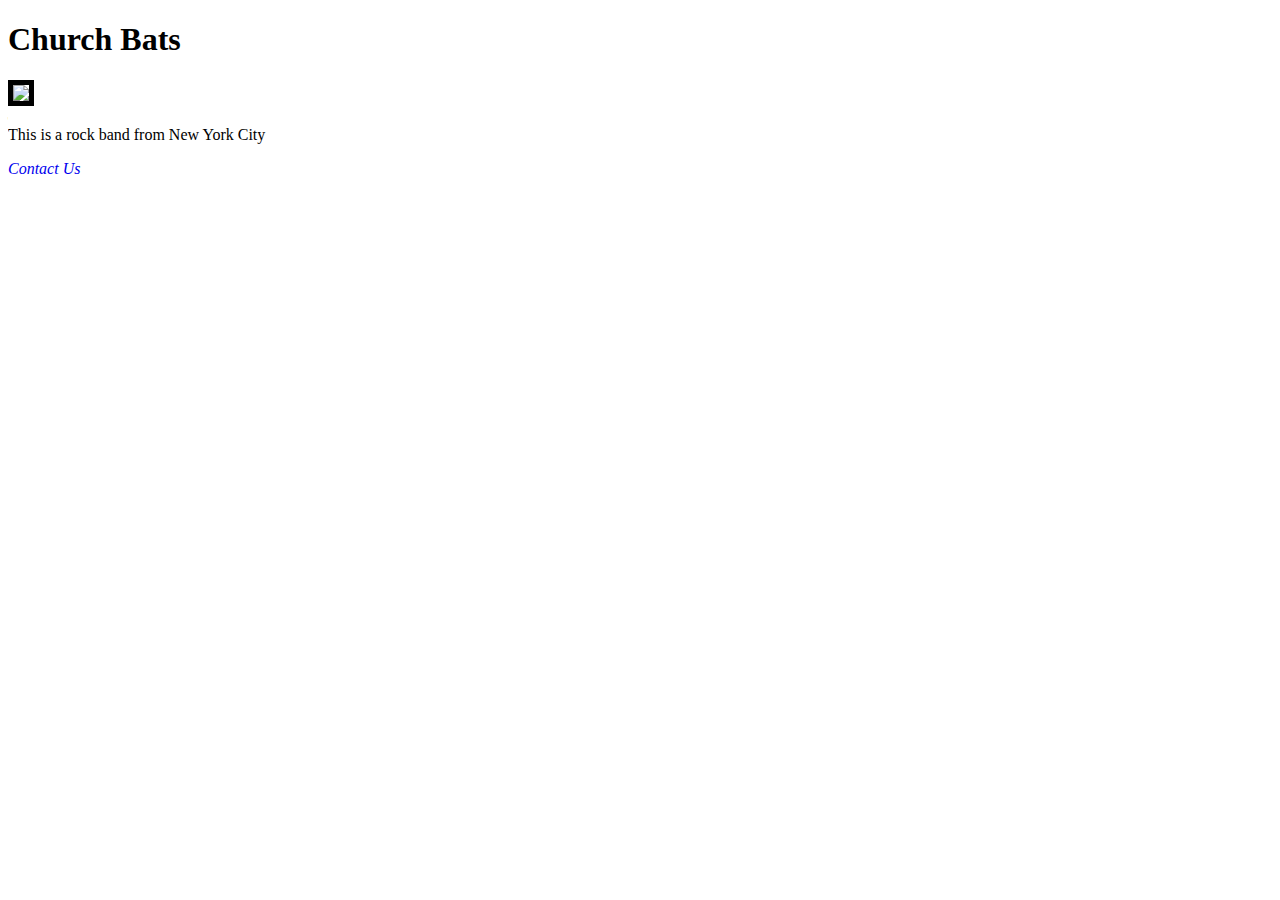
==== unit_3/index.html @ 7071fb91 "uploaded images for homepage" ====
<!DOCTYPE html>
<html>
<head><link rel="stylesheet" type="text/css" href="css/style.css"></head>
<title>Church Bats</title>
<body>
  <h1>Church Bats</h1>
  <img src="images/band.jpg" border="5">
  <p>This is a rock band from New York City</p>
  <address> <a href="mailto:laconsoli@gmail.com" style="text-decoration:none">Contact Us</a></address>
  </body>
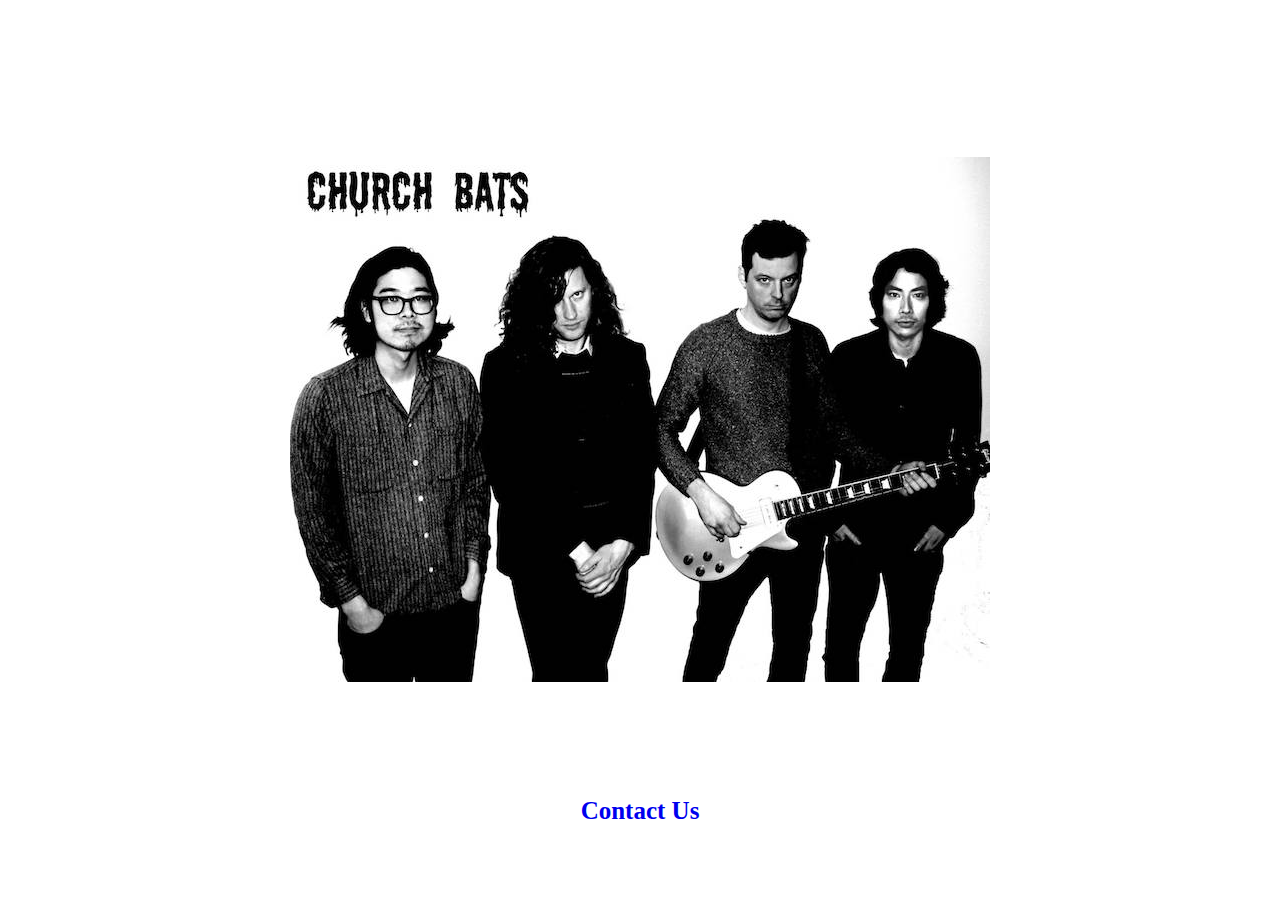
==== commit a9f0862b: "changing to uppercase file names" ====
--- a/unit_3/index.html
+++ b/unit_3/index.html
@@ -1,10 +1,10 @@
 <!DOCTYPE html>
 <html>
-<head><link rel="stylesheet" type="text/css" href="css/style.css"></head>
+<head><link rel="stylesheet" type="text/css" href="CSS/style.css"></head>
 <title>Church Bats</title>
 <body>
   <h1>Church Bats</h1>
-  <img src="images/band.jpg" border="5">
+  <img src="Images/band.jpg" border="5">
   <p>This is a rock band from New York City</p>
   <address> <a href="mailto:laconsoli@gmail.com" style="text-decoration:none">Contact Us</a></address>
   </body>
--- a/unit_3/CSS/style.css
+++ b/unit_3/CSS/style.css
@@ -0,0 +1,33 @@
+body {
+    color: white;
+    text-align: center;
+    background-image: linear-gradient(rgba(255,255,255,0.48),rgba(255,255,255,0.48)),url("../images/pyramids.jpg");
+	background-size: cover;
+}
+h1 {
+	font-family: Palatino, "Palatino Linotype", "Palatino LT STD", "Book Antiqua", Georgia, serif;
+	font-size: 70px;
+	font-style:normal;
+	font-variant: small-caps;
+	font-weight: bold;
+	line-height: 45px;
+	margin-top: 60px;
+    color: white;
+}
+
+p {
+	font-family: Palatino, "Palatino Linotype", "Palatino LT STD", "Book Antiqua", Georgia, serif;
+	font-size: 30px;
+	font-style:normal;
+	font-weight: bold;
+	line-height: 40px;
+	color: white;
+}
+
+address {
+	font-family: Palatino, "Palatino Linotype", "Palatino LT STD", "Book Antiqua", Georgia, serif;
+	font-size: 25px;
+	font-style:normal;
+	font-weight: bold;
+	line-height: 40px;
+}
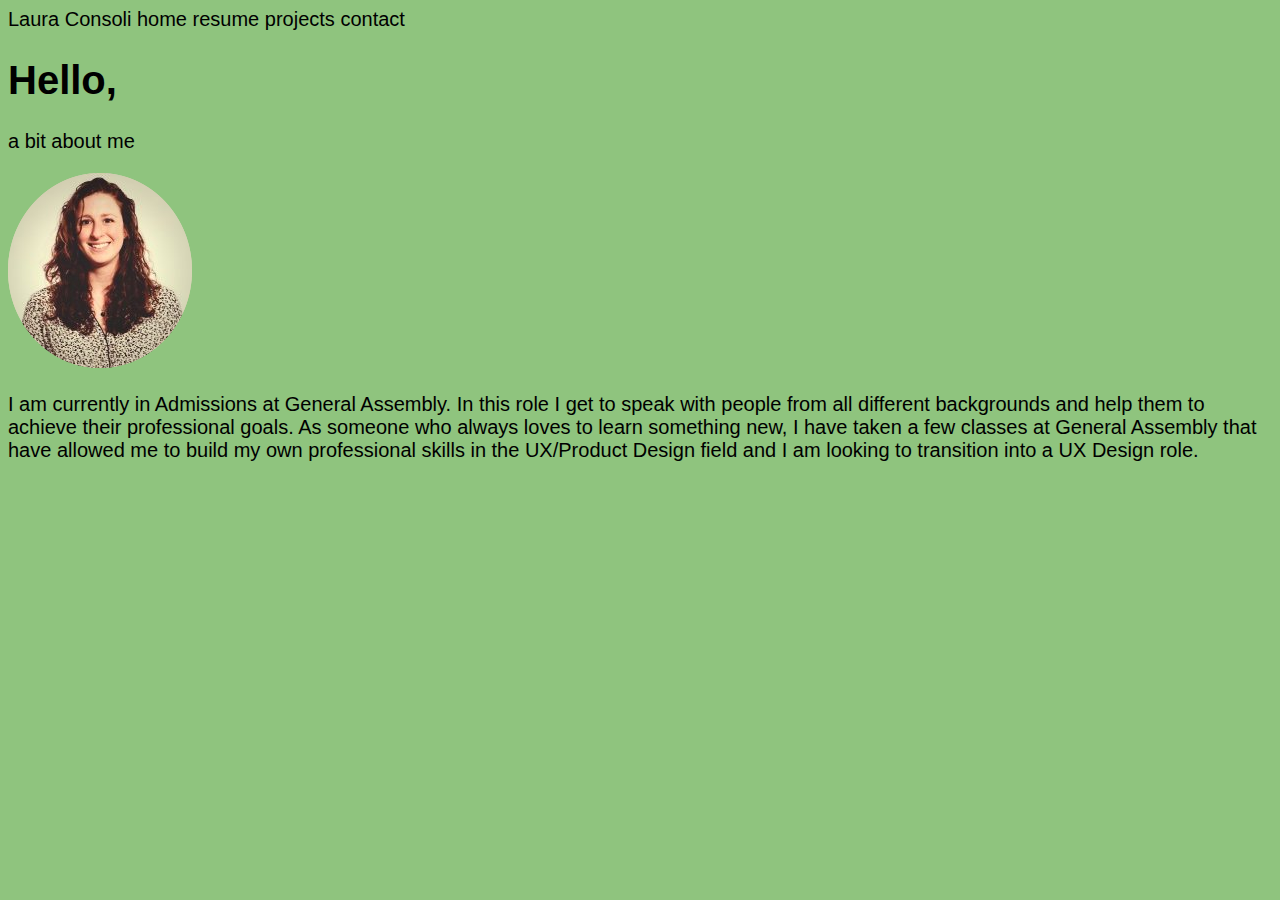
==== commit 4ff78a9d: "images" ====
--- a/unit_3/index.html
+++ b/unit_3/index.html
@@ -1,10 +1,13 @@
 <!DOCTYPE html>
 <html>
-<head><link rel="stylesheet" type="text/css" href="CSS/style.css"></head>
-<title>Church Bats</title>
+<head>
+	<link rel="stylesheet" type="text/css" href="CSS/style.css"></head>
+<title>All About Me</title>
 <body>
-  <h1>Church Bats</h1>
-  <img src="Images/band.jpg" border="5">
-  <p>This is a rock band from New York City</p>
-  <address> <a href="mailto:laconsoli@gmail.com" style="text-decoration:none">Contact Us</a></address>
-  </body>
+	<header>Laura Consoli home resume projects contact</header>
+	<h1>Hello,</h1>
+	<p>a bit about me</p> 
+		<img src="images/portrait.jpg">
+	<p>I am currently in Admissions at General Assembly. In this role I get to speak with people from all different backgrounds and help them to achieve their professional goals. As someone who always loves to learn something new, I have taken a few classes at General Assembly that have allowed me to build my own professional skills in the UX/Product Design field and I am looking to transition into a UX Design role.</p>
+</body>
+</html>--- a/unit_3/CSS/style.css
+++ b/unit_3/CSS/style.css
@@ -1,33 +1,4 @@
-body {
-    color: white;
-    text-align: center;
-    background-image: linear-gradient(rgba(255,255,255,0.48),rgba(255,255,255,0.48)),url("../images/pyramids.jpg");
-	background-size: cover;
-}
-h1 {
-	font-family: Palatino, "Palatino Linotype", "Palatino LT STD", "Book Antiqua", Georgia, serif;
-	font-size: 70px;
-	font-style:normal;
-	font-variant: small-caps;
-	font-weight: bold;
-	line-height: 45px;
-	margin-top: 60px;
-    color: white;
-}
-
-p {
-	font-family: Palatino, "Palatino Linotype", "Palatino LT STD", "Book Antiqua", Georgia, serif;
-	font-size: 30px;
-	font-style:normal;
-	font-weight: bold;
-	line-height: 40px;
-	color: white;
-}
-
-address {
-	font-family: Palatino, "Palatino Linotype", "Palatino LT STD", "Book Antiqua", Georgia, serif;
-	font-size: 25px;
-	font-style:normal;
-	font-weight: bold;
-	line-height: 40px;
-}
+body { 
+	background-color: rgb(143,196,126);
+	font-size: 20px;
+    font-family: Arial, Helvetica, sans-serif;}
